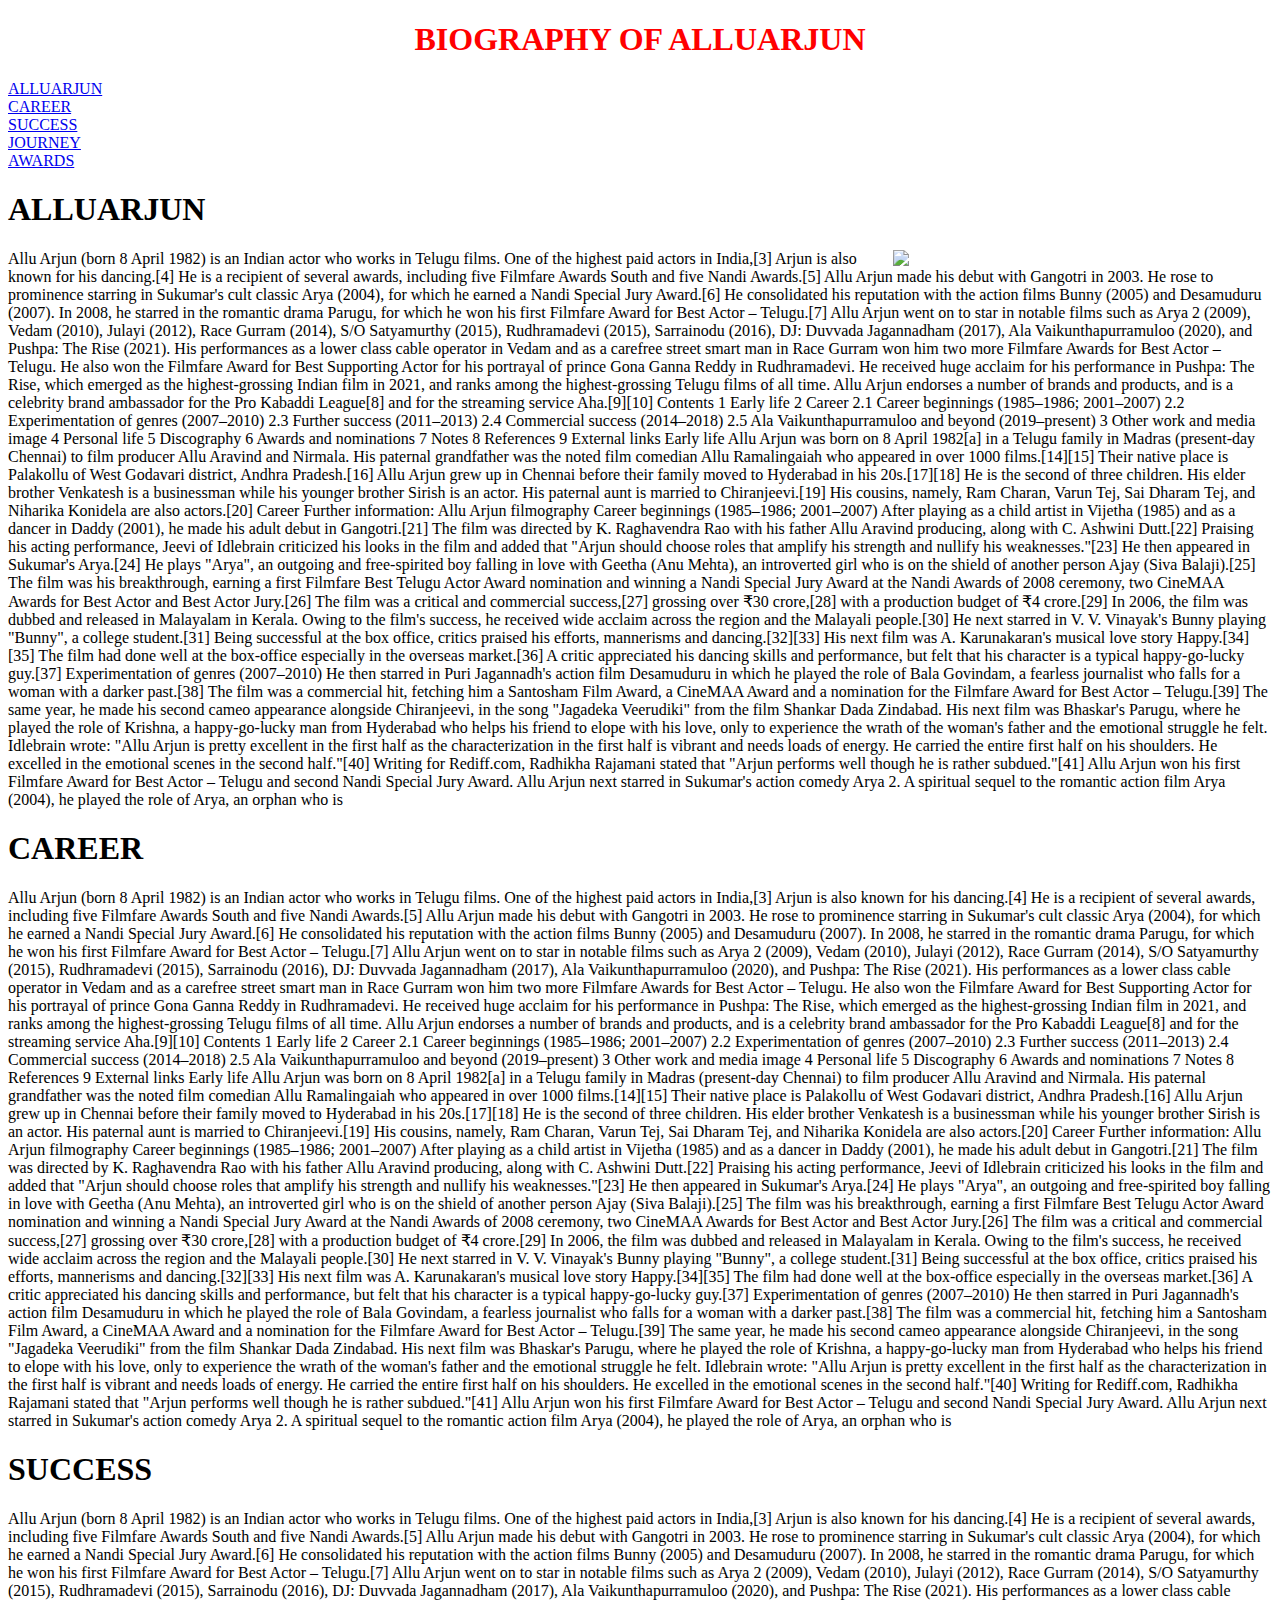
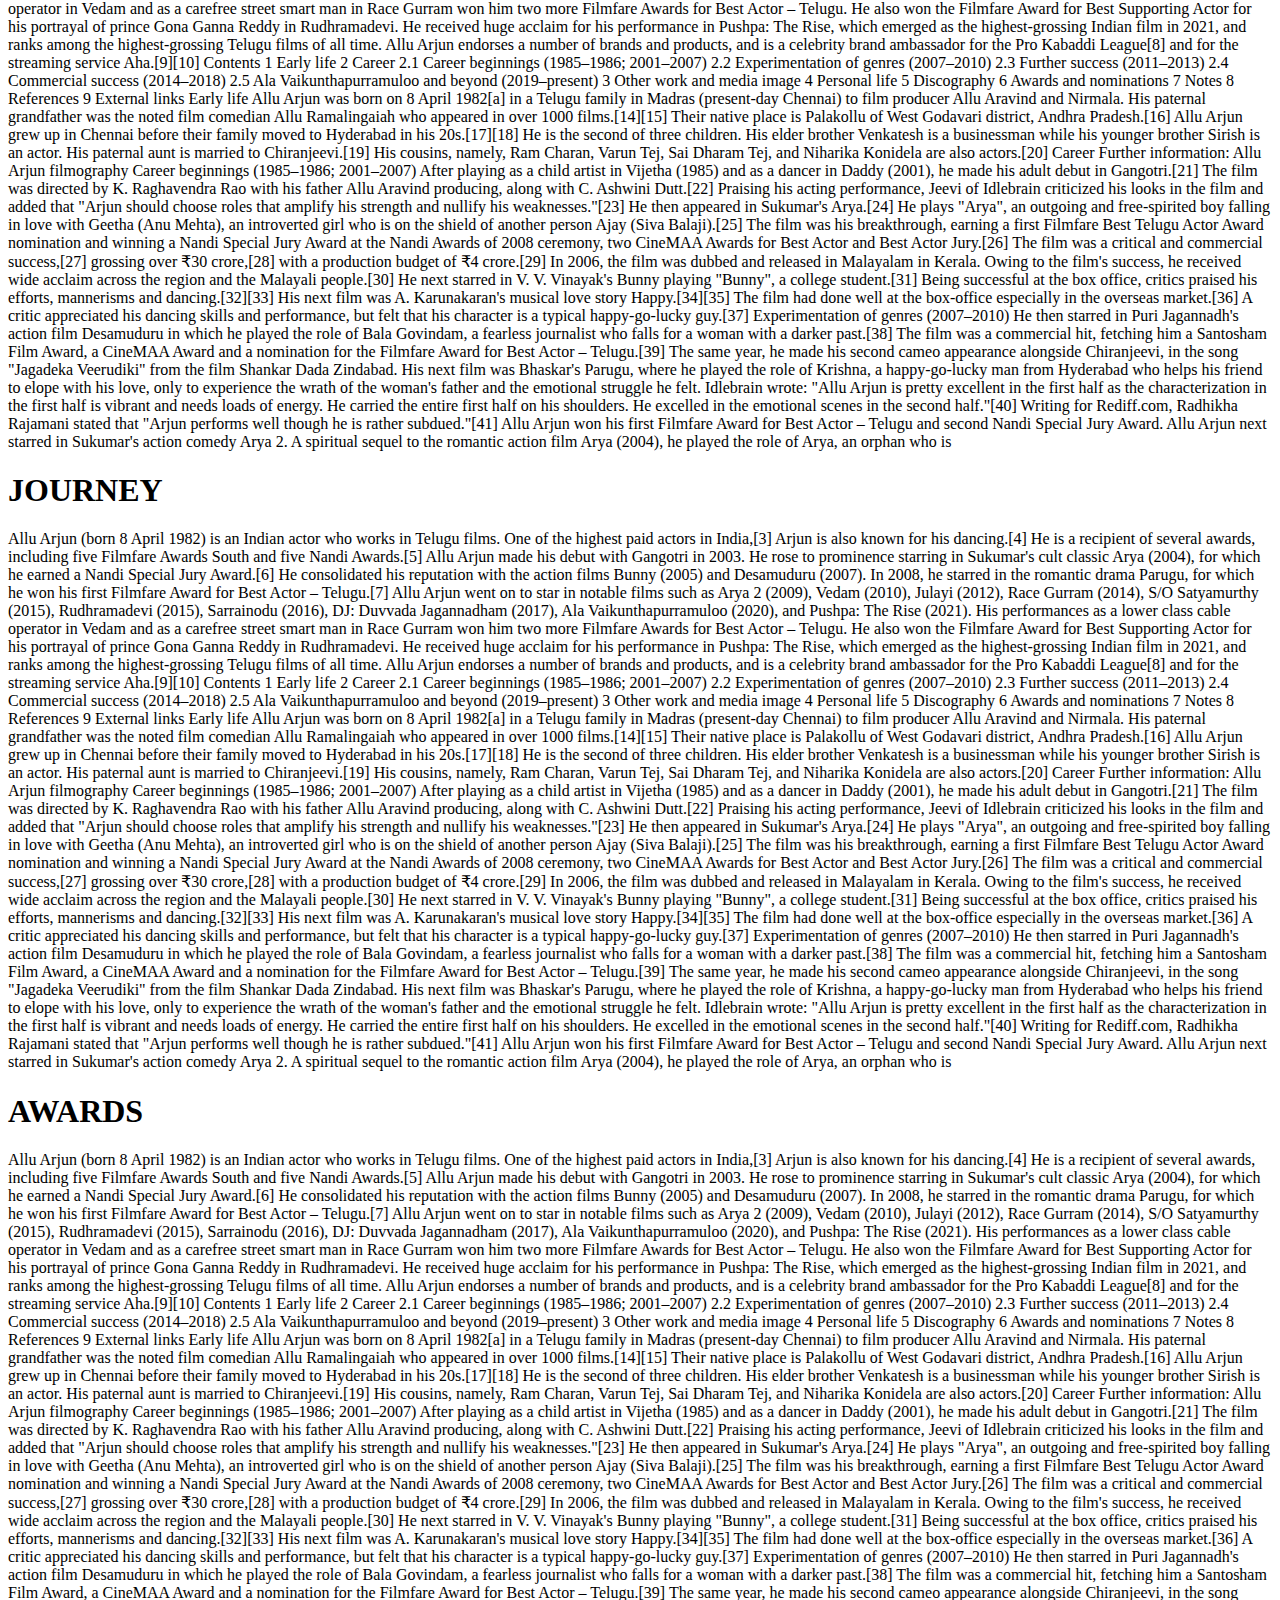
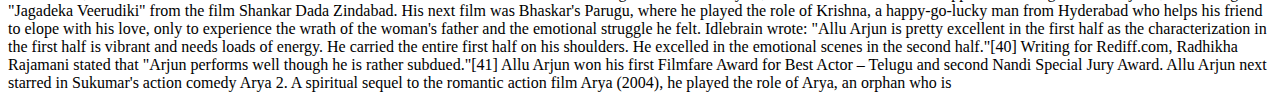
==== alluarjun.html @ 96088065 "first-task" ====
<!DOCTYPE html>
<html>
<head>
	<meta charset="utf-8">
	<meta name="viewport" content="width=device-width, initial-scale=1">
	<title></title>
</head>
<body>
	<h1 style="color: red;" align="center">BIOGRAPHY OF ALLUARJUN</h1>
	<a href="#ALLUARJUN">ALLUARJUN</a><br/>
	<a href="#CAREER">CAREER</a><br/>
	<a href="#SUCCESS">SUCCESS</a><br/>
	<a href="#JOURNEY">JOURNEY</a><br/>
	<a href="#AWARDS">AWARDS</a><br/>
	<P><h1 id="ALLUARJUN">ALLUARJUN</h1><img src="https://www.leoranews.com/wp-content/uploads/2019/12/allu-arjun-001.jpg"/width="30%" align="right">Allu Arjun (born 8 April 1982) is an Indian actor who works in Telugu films. One of the highest paid actors in India,[3] Arjun is also known for his dancing.[4] He is a recipient of several awards, including five Filmfare Awards South and five Nandi Awards.[5]

Allu Arjun made his debut with Gangotri in 2003. He rose to prominence starring in Sukumar's cult classic Arya (2004), for which he earned a Nandi Special Jury Award.[6] He consolidated his reputation with the action films Bunny (2005) and Desamuduru (2007). In 2008, he starred in the romantic drama Parugu, for which he won his first Filmfare Award for Best Actor – Telugu.[7]

Allu Arjun went on to star in notable films such as Arya 2 (2009), Vedam (2010), Julayi (2012), Race Gurram (2014), S/O Satyamurthy (2015), Rudhramadevi (2015), Sarrainodu (2016), DJ: Duvvada Jagannadham (2017), Ala Vaikunthapurramuloo (2020), and Pushpa: The Rise (2021). His performances as a lower class cable operator in Vedam and as a carefree street smart man in Race Gurram won him two more Filmfare Awards for Best Actor – Telugu. He also won the Filmfare Award for Best Supporting Actor for his portrayal of prince Gona Ganna Reddy in Rudhramadevi. He received huge acclaim for his performance in Pushpa: The Rise, which emerged as the highest-grossing Indian film in 2021, and ranks among the highest-grossing Telugu films of all time.

Allu Arjun endorses a number of brands and products, and is a celebrity brand ambassador for the Pro Kabaddi League[8] and for the streaming service Aha.[9][10]


Contents
1	Early life
2	Career
2.1	Career beginnings (1985–1986; 2001–2007)
2.2	Experimentation of genres (2007–2010)
2.3	Further success (2011–2013)
2.4	Commercial success (2014–2018)
2.5	Ala Vaikunthapurramuloo and beyond (2019–present)
3	Other work and media image
4	Personal life
5	Discography
6	Awards and nominations
7	Notes
8	References
9	External links
Early life
Allu Arjun was born on 8 April 1982[a] in a Telugu family in Madras (present-day Chennai) to film producer Allu Aravind and Nirmala. His paternal grandfather was the noted film comedian Allu Ramalingaiah who appeared in over 1000 films.[14][15] Their native place is Palakollu of West Godavari district, Andhra Pradesh.[16] Allu Arjun grew up in Chennai before their family moved to Hyderabad in his 20s.[17][18]

He is the second of three children. His elder brother Venkatesh is a businessman while his younger brother Sirish is an actor. His paternal aunt is married to Chiranjeevi.[19] His cousins, namely, Ram Charan, Varun Tej, Sai Dharam Tej, and Niharika Konidela are also actors.[20]

Career
Further information: Allu Arjun filmography
Career beginnings (1985–1986; 2001–2007)
After playing as a child artist in Vijetha (1985) and as a dancer in Daddy (2001), he made his adult debut in Gangotri.[21] The film was directed by K. Raghavendra Rao with his father Allu Aravind producing, along with C. Ashwini Dutt.[22] Praising his acting performance, Jeevi of Idlebrain criticized his looks in the film and added that "Arjun should choose roles that amplify his strength and nullify his weaknesses."[23] He then appeared in Sukumar's Arya.[24] He plays "Arya", an outgoing and free-spirited boy falling in love with Geetha (Anu Mehta), an introverted girl who is on the shield of another person Ajay (Siva Balaji).[25] The film was his breakthrough, earning a first Filmfare Best Telugu Actor Award nomination and winning a Nandi Special Jury Award at the Nandi Awards of 2008 ceremony, two CineMAA Awards for Best Actor and Best Actor Jury.[26] The film was a critical and commercial success,[27] grossing over ₹30 crore,[28] with a production budget of ₹4 crore.[29] In 2006, the film was dubbed and released in Malayalam in Kerala. Owing to the film's success, he received wide acclaim across the region and the Malayali people.[30]

He next starred in V. V. Vinayak's Bunny playing "Bunny", a college student.[31] Being successful at the box office, critics praised his efforts, mannerisms and dancing.[32][33] His next film was A. Karunakaran's musical love story Happy.[34][35] The film had done well at the box-office especially in the overseas market.[36] A critic appreciated his dancing skills and performance, but felt that his character is a typical happy-go-lucky guy.[37]

Experimentation of genres (2007–2010)
He then starred in Puri Jagannadh's action film Desamuduru in which he played the role of Bala Govindam, a fearless journalist who falls for a woman with a darker past.[38] The film was a commercial hit, fetching him a Santosham Film Award, a CineMAA Award and a nomination for the Filmfare Award for Best Actor – Telugu.[39] The same year, he made his second cameo appearance alongside Chiranjeevi, in the song "Jagadeka Veerudiki" from the film Shankar Dada Zindabad.

His next film was Bhaskar's Parugu, where he played the role of Krishna, a happy-go-lucky man from Hyderabad who helps his friend to elope with his love, only to experience the wrath of the woman's father and the emotional struggle he felt. Idlebrain wrote: "Allu Arjun is pretty excellent in the first half as the characterization in the first half is vibrant and needs loads of energy. He carried the entire first half on his shoulders. He excelled in the emotional scenes in the second half."[40] Writing for Rediff.com, Radhikha Rajamani stated that "Arjun performs well though he is rather subdued."[41] Allu Arjun won his first Filmfare Award for Best Actor – Telugu and second Nandi Special Jury Award.

Allu Arjun next starred in Sukumar's action comedy Arya 2. A spiritual sequel to the romantic action film Arya (2004), he played the role of Arya, an orphan who is</P>
	<P><h1 id="CAREER">CAREER</h1>Allu Arjun (born 8 April 1982) is an Indian actor who works in Telugu films. One of the highest paid actors in India,[3] Arjun is also known for his dancing.[4] He is a recipient of several awards, including five Filmfare Awards South and five Nandi Awards.[5]

Allu Arjun made his debut with Gangotri in 2003. He rose to prominence starring in Sukumar's cult classic Arya (2004), for which he earned a Nandi Special Jury Award.[6] He consolidated his reputation with the action films Bunny (2005) and Desamuduru (2007). In 2008, he starred in the romantic drama Parugu, for which he won his first Filmfare Award for Best Actor – Telugu.[7]

Allu Arjun went on to star in notable films such as Arya 2 (2009), Vedam (2010), Julayi (2012), Race Gurram (2014), S/O Satyamurthy (2015), Rudhramadevi (2015), Sarrainodu (2016), DJ: Duvvada Jagannadham (2017), Ala Vaikunthapurramuloo (2020), and Pushpa: The Rise (2021). His performances as a lower class cable operator in Vedam and as a carefree street smart man in Race Gurram won him two more Filmfare Awards for Best Actor – Telugu. He also won the Filmfare Award for Best Supporting Actor for his portrayal of prince Gona Ganna Reddy in Rudhramadevi. He received huge acclaim for his performance in Pushpa: The Rise, which emerged as the highest-grossing Indian film in 2021, and ranks among the highest-grossing Telugu films of all time.

Allu Arjun endorses a number of brands and products, and is a celebrity brand ambassador for the Pro Kabaddi League[8] and for the streaming service Aha.[9][10]


Contents
1	Early life
2	Career
2.1	Career beginnings (1985–1986; 2001–2007)
2.2	Experimentation of genres (2007–2010)
2.3	Further success (2011–2013)
2.4	Commercial success (2014–2018)
2.5	Ala Vaikunthapurramuloo and beyond (2019–present)
3	Other work and media image
4	Personal life
5	Discography
6	Awards and nominations
7	Notes
8	References
9	External links
Early life
Allu Arjun was born on 8 April 1982[a] in a Telugu family in Madras (present-day Chennai) to film producer Allu Aravind and Nirmala. His paternal grandfather was the noted film comedian Allu Ramalingaiah who appeared in over 1000 films.[14][15] Their native place is Palakollu of West Godavari district, Andhra Pradesh.[16] Allu Arjun grew up in Chennai before their family moved to Hyderabad in his 20s.[17][18]

He is the second of three children. His elder brother Venkatesh is a businessman while his younger brother Sirish is an actor. His paternal aunt is married to Chiranjeevi.[19] His cousins, namely, Ram Charan, Varun Tej, Sai Dharam Tej, and Niharika Konidela are also actors.[20]

Career
Further information: Allu Arjun filmography
Career beginnings (1985–1986; 2001–2007)
After playing as a child artist in Vijetha (1985) and as a dancer in Daddy (2001), he made his adult debut in Gangotri.[21] The film was directed by K. Raghavendra Rao with his father Allu Aravind producing, along with C. Ashwini Dutt.[22] Praising his acting performance, Jeevi of Idlebrain criticized his looks in the film and added that "Arjun should choose roles that amplify his strength and nullify his weaknesses."[23] He then appeared in Sukumar's Arya.[24] He plays "Arya", an outgoing and free-spirited boy falling in love with Geetha (Anu Mehta), an introverted girl who is on the shield of another person Ajay (Siva Balaji).[25] The film was his breakthrough, earning a first Filmfare Best Telugu Actor Award nomination and winning a Nandi Special Jury Award at the Nandi Awards of 2008 ceremony, two CineMAA Awards for Best Actor and Best Actor Jury.[26] The film was a critical and commercial success,[27] grossing over ₹30 crore,[28] with a production budget of ₹4 crore.[29] In 2006, the film was dubbed and released in Malayalam in Kerala. Owing to the film's success, he received wide acclaim across the region and the Malayali people.[30]

He next starred in V. V. Vinayak's Bunny playing "Bunny", a college student.[31] Being successful at the box office, critics praised his efforts, mannerisms and dancing.[32][33] His next film was A. Karunakaran's musical love story Happy.[34][35] The film had done well at the box-office especially in the overseas market.[36] A critic appreciated his dancing skills and performance, but felt that his character is a typical happy-go-lucky guy.[37]

Experimentation of genres (2007–2010)
He then starred in Puri Jagannadh's action film Desamuduru in which he played the role of Bala Govindam, a fearless journalist who falls for a woman with a darker past.[38] The film was a commercial hit, fetching him a Santosham Film Award, a CineMAA Award and a nomination for the Filmfare Award for Best Actor – Telugu.[39] The same year, he made his second cameo appearance alongside Chiranjeevi, in the song "Jagadeka Veerudiki" from the film Shankar Dada Zindabad.

His next film was Bhaskar's Parugu, where he played the role of Krishna, a happy-go-lucky man from Hyderabad who helps his friend to elope with his love, only to experience the wrath of the woman's father and the emotional struggle he felt. Idlebrain wrote: "Allu Arjun is pretty excellent in the first half as the characterization in the first half is vibrant and needs loads of energy. He carried the entire first half on his shoulders. He excelled in the emotional scenes in the second half."[40] Writing for Rediff.com, Radhikha Rajamani stated that "Arjun performs well though he is rather subdued."[41] Allu Arjun won his first Filmfare Award for Best Actor – Telugu and second Nandi Special Jury Award.

Allu Arjun next starred in Sukumar's action comedy Arya 2. A spiritual sequel to the romantic action film Arya (2004), he played the role of Arya, an orphan who is</P>
	<P><h1 id="SUCCESS">SUCCESS</h1>Allu Arjun (born 8 April 1982) is an Indian actor who works in Telugu films. One of the highest paid actors in India,[3] Arjun is also known for his dancing.[4] He is a recipient of several awards, including five Filmfare Awards South and five Nandi Awards.[5]

Allu Arjun made his debut with Gangotri in 2003. He rose to prominence starring in Sukumar's cult classic Arya (2004), for which he earned a Nandi Special Jury Award.[6] He consolidated his reputation with the action films Bunny (2005) and Desamuduru (2007). In 2008, he starred in the romantic drama Parugu, for which he won his first Filmfare Award for Best Actor – Telugu.[7]

Allu Arjun went on to star in notable films such as Arya 2 (2009), Vedam (2010), Julayi (2012), Race Gurram (2014), S/O Satyamurthy (2015), Rudhramadevi (2015), Sarrainodu (2016), DJ: Duvvada Jagannadham (2017), Ala Vaikunthapurramuloo (2020), and Pushpa: The Rise (2021). His performances as a lower class cable operator in Vedam and as a carefree street smart man in Race Gurram won him two more Filmfare Awards for Best Actor – Telugu. He also won the Filmfare Award for Best Supporting Actor for his portrayal of prince Gona Ganna Reddy in Rudhramadevi. He received huge acclaim for his performance in Pushpa: The Rise, which emerged as the highest-grossing Indian film in 2021, and ranks among the highest-grossing Telugu films of all time.

Allu Arjun endorses a number of brands and products, and is a celebrity brand ambassador for the Pro Kabaddi League[8] and for the streaming service Aha.[9][10]


Contents
1	Early life
2	Career
2.1	Career beginnings (1985–1986; 2001–2007)
2.2	Experimentation of genres (2007–2010)
2.3	Further success (2011–2013)
2.4	Commercial success (2014–2018)
2.5	Ala Vaikunthapurramuloo and beyond (2019–present)
3	Other work and media image
4	Personal life
5	Discography
6	Awards and nominations
7	Notes
8	References
9	External links
Early life
Allu Arjun was born on 8 April 1982[a] in a Telugu family in Madras (present-day Chennai) to film producer Allu Aravind and Nirmala. His paternal grandfather was the noted film comedian Allu Ramalingaiah who appeared in over 1000 films.[14][15] Their native place is Palakollu of West Godavari district, Andhra Pradesh.[16] Allu Arjun grew up in Chennai before their family moved to Hyderabad in his 20s.[17][18]

He is the second of three children. His elder brother Venkatesh is a businessman while his younger brother Sirish is an actor. His paternal aunt is married to Chiranjeevi.[19] His cousins, namely, Ram Charan, Varun Tej, Sai Dharam Tej, and Niharika Konidela are also actors.[20]

Career
Further information: Allu Arjun filmography
Career beginnings (1985–1986; 2001–2007)
After playing as a child artist in Vijetha (1985) and as a dancer in Daddy (2001), he made his adult debut in Gangotri.[21] The film was directed by K. Raghavendra Rao with his father Allu Aravind producing, along with C. Ashwini Dutt.[22] Praising his acting performance, Jeevi of Idlebrain criticized his looks in the film and added that "Arjun should choose roles that amplify his strength and nullify his weaknesses."[23] He then appeared in Sukumar's Arya.[24] He plays "Arya", an outgoing and free-spirited boy falling in love with Geetha (Anu Mehta), an introverted girl who is on the shield of another person Ajay (Siva Balaji).[25] The film was his breakthrough, earning a first Filmfare Best Telugu Actor Award nomination and winning a Nandi Special Jury Award at the Nandi Awards of 2008 ceremony, two CineMAA Awards for Best Actor and Best Actor Jury.[26] The film was a critical and commercial success,[27] grossing over ₹30 crore,[28] with a production budget of ₹4 crore.[29] In 2006, the film was dubbed and released in Malayalam in Kerala. Owing to the film's success, he received wide acclaim across the region and the Malayali people.[30]

He next starred in V. V. Vinayak's Bunny playing "Bunny", a college student.[31] Being successful at the box office, critics praised his efforts, mannerisms and dancing.[32][33] His next film was A. Karunakaran's musical love story Happy.[34][35] The film had done well at the box-office especially in the overseas market.[36] A critic appreciated his dancing skills and performance, but felt that his character is a typical happy-go-lucky guy.[37]

Experimentation of genres (2007–2010)
He then starred in Puri Jagannadh's action film Desamuduru in which he played the role of Bala Govindam, a fearless journalist who falls for a woman with a darker past.[38] The film was a commercial hit, fetching him a Santosham Film Award, a CineMAA Award and a nomination for the Filmfare Award for Best Actor – Telugu.[39] The same year, he made his second cameo appearance alongside Chiranjeevi, in the song "Jagadeka Veerudiki" from the film Shankar Dada Zindabad.

His next film was Bhaskar's Parugu, where he played the role of Krishna, a happy-go-lucky man from Hyderabad who helps his friend to elope with his love, only to experience the wrath of the woman's father and the emotional struggle he felt. Idlebrain wrote: "Allu Arjun is pretty excellent in the first half as the characterization in the first half is vibrant and needs loads of energy. He carried the entire first half on his shoulders. He excelled in the emotional scenes in the second half."[40] Writing for Rediff.com, Radhikha Rajamani stated that "Arjun performs well though he is rather subdued."[41] Allu Arjun won his first Filmfare Award for Best Actor – Telugu and second Nandi Special Jury Award.

Allu Arjun next starred in Sukumar's action comedy Arya 2. A spiritual sequel to the romantic action film Arya (2004), he played the role of Arya, an orphan who is</P>
	<P><h1 id="JOURNEY">JOURNEY</h1>Allu Arjun (born 8 April 1982) is an Indian actor who works in Telugu films. One of the highest paid actors in India,[3] Arjun is also known for his dancing.[4] He is a recipient of several awards, including five Filmfare Awards South and five Nandi Awards.[5]

Allu Arjun made his debut with Gangotri in 2003. He rose to prominence starring in Sukumar's cult classic Arya (2004), for which he earned a Nandi Special Jury Award.[6] He consolidated his reputation with the action films Bunny (2005) and Desamuduru (2007). In 2008, he starred in the romantic drama Parugu, for which he won his first Filmfare Award for Best Actor – Telugu.[7]

Allu Arjun went on to star in notable films such as Arya 2 (2009), Vedam (2010), Julayi (2012), Race Gurram (2014), S/O Satyamurthy (2015), Rudhramadevi (2015), Sarrainodu (2016), DJ: Duvvada Jagannadham (2017), Ala Vaikunthapurramuloo (2020), and Pushpa: The Rise (2021). His performances as a lower class cable operator in Vedam and as a carefree street smart man in Race Gurram won him two more Filmfare Awards for Best Actor – Telugu. He also won the Filmfare Award for Best Supporting Actor for his portrayal of prince Gona Ganna Reddy in Rudhramadevi. He received huge acclaim for his performance in Pushpa: The Rise, which emerged as the highest-grossing Indian film in 2021, and ranks among the highest-grossing Telugu films of all time.

Allu Arjun endorses a number of brands and products, and is a celebrity brand ambassador for the Pro Kabaddi League[8] and for the streaming service Aha.[9][10]


Contents
1	Early life
2	Career
2.1	Career beginnings (1985–1986; 2001–2007)
2.2	Experimentation of genres (2007–2010)
2.3	Further success (2011–2013)
2.4	Commercial success (2014–2018)
2.5	Ala Vaikunthapurramuloo and beyond (2019–present)
3	Other work and media image
4	Personal life
5	Discography
6	Awards and nominations
7	Notes
8	References
9	External links
Early life
Allu Arjun was born on 8 April 1982[a] in a Telugu family in Madras (present-day Chennai) to film producer Allu Aravind and Nirmala. His paternal grandfather was the noted film comedian Allu Ramalingaiah who appeared in over 1000 films.[14][15] Their native place is Palakollu of West Godavari district, Andhra Pradesh.[16] Allu Arjun grew up in Chennai before their family moved to Hyderabad in his 20s.[17][18]

He is the second of three children. His elder brother Venkatesh is a businessman while his younger brother Sirish is an actor. His paternal aunt is married to Chiranjeevi.[19] His cousins, namely, Ram Charan, Varun Tej, Sai Dharam Tej, and Niharika Konidela are also actors.[20]

Career
Further information: Allu Arjun filmography
Career beginnings (1985–1986; 2001–2007)
After playing as a child artist in Vijetha (1985) and as a dancer in Daddy (2001), he made his adult debut in Gangotri.[21] The film was directed by K. Raghavendra Rao with his father Allu Aravind producing, along with C. Ashwini Dutt.[22] Praising his acting performance, Jeevi of Idlebrain criticized his looks in the film and added that "Arjun should choose roles that amplify his strength and nullify his weaknesses."[23] He then appeared in Sukumar's Arya.[24] He plays "Arya", an outgoing and free-spirited boy falling in love with Geetha (Anu Mehta), an introverted girl who is on the shield of another person Ajay (Siva Balaji).[25] The film was his breakthrough, earning a first Filmfare Best Telugu Actor Award nomination and winning a Nandi Special Jury Award at the Nandi Awards of 2008 ceremony, two CineMAA Awards for Best Actor and Best Actor Jury.[26] The film was a critical and commercial success,[27] grossing over ₹30 crore,[28] with a production budget of ₹4 crore.[29] In 2006, the film was dubbed and released in Malayalam in Kerala. Owing to the film's success, he received wide acclaim across the region and the Malayali people.[30]

He next starred in V. V. Vinayak's Bunny playing "Bunny", a college student.[31] Being successful at the box office, critics praised his efforts, mannerisms and dancing.[32][33] His next film was A. Karunakaran's musical love story Happy.[34][35] The film had done well at the box-office especially in the overseas market.[36] A critic appreciated his dancing skills and performance, but felt that his character is a typical happy-go-lucky guy.[37]

Experimentation of genres (2007–2010)
He then starred in Puri Jagannadh's action film Desamuduru in which he played the role of Bala Govindam, a fearless journalist who falls for a woman with a darker past.[38] The film was a commercial hit, fetching him a Santosham Film Award, a CineMAA Award and a nomination for the Filmfare Award for Best Actor – Telugu.[39] The same year, he made his second cameo appearance alongside Chiranjeevi, in the song "Jagadeka Veerudiki" from the film Shankar Dada Zindabad.

His next film was Bhaskar's Parugu, where he played the role of Krishna, a happy-go-lucky man from Hyderabad who helps his friend to elope with his love, only to experience the wrath of the woman's father and the emotional struggle he felt. Idlebrain wrote: "Allu Arjun is pretty excellent in the first half as the characterization in the first half is vibrant and needs loads of energy. He carried the entire first half on his shoulders. He excelled in the emotional scenes in the second half."[40] Writing for Rediff.com, Radhikha Rajamani stated that "Arjun performs well though he is rather subdued."[41] Allu Arjun won his first Filmfare Award for Best Actor – Telugu and second Nandi Special Jury Award.

Allu Arjun next starred in Sukumar's action comedy Arya 2. A spiritual sequel to the romantic action film Arya (2004), he played the role of Arya, an orphan who is</P>
	<P><h1 id="AWARDS">AWARDS</h1>Allu Arjun (born 8 April 1982) is an Indian actor who works in Telugu films. One of the highest paid actors in India,[3] Arjun is also known for his dancing.[4] He is a recipient of several awards, including five Filmfare Awards South and five Nandi Awards.[5]

Allu Arjun made his debut with Gangotri in 2003. He rose to prominence starring in Sukumar's cult classic Arya (2004), for which he earned a Nandi Special Jury Award.[6] He consolidated his reputation with the action films Bunny (2005) and Desamuduru (2007). In 2008, he starred in the romantic drama Parugu, for which he won his first Filmfare Award for Best Actor – Telugu.[7]

Allu Arjun went on to star in notable films such as Arya 2 (2009), Vedam (2010), Julayi (2012), Race Gurram (2014), S/O Satyamurthy (2015), Rudhramadevi (2015), Sarrainodu (2016), DJ: Duvvada Jagannadham (2017), Ala Vaikunthapurramuloo (2020), and Pushpa: The Rise (2021). His performances as a lower class cable operator in Vedam and as a carefree street smart man in Race Gurram won him two more Filmfare Awards for Best Actor – Telugu. He also won the Filmfare Award for Best Supporting Actor for his portrayal of prince Gona Ganna Reddy in Rudhramadevi. He received huge acclaim for his performance in Pushpa: The Rise, which emerged as the highest-grossing Indian film in 2021, and ranks among the highest-grossing Telugu films of all time.

Allu Arjun endorses a number of brands and products, and is a celebrity brand ambassador for the Pro Kabaddi League[8] and for the streaming service Aha.[9][10]


Contents
1	Early life
2	Career
2.1	Career beginnings (1985–1986; 2001–2007)
2.2	Experimentation of genres (2007–2010)
2.3	Further success (2011–2013)
2.4	Commercial success (2014–2018)
2.5	Ala Vaikunthapurramuloo and beyond (2019–present)
3	Other work and media image
4	Personal life
5	Discography
6	Awards and nominations
7	Notes
8	References
9	External links
Early life
Allu Arjun was born on 8 April 1982[a] in a Telugu family in Madras (present-day Chennai) to film producer Allu Aravind and Nirmala. His paternal grandfather was the noted film comedian Allu Ramalingaiah who appeared in over 1000 films.[14][15] Their native place is Palakollu of West Godavari district, Andhra Pradesh.[16] Allu Arjun grew up in Chennai before their family moved to Hyderabad in his 20s.[17][18]

He is the second of three children. His elder brother Venkatesh is a businessman while his younger brother Sirish is an actor. His paternal aunt is married to Chiranjeevi.[19] His cousins, namely, Ram Charan, Varun Tej, Sai Dharam Tej, and Niharika Konidela are also actors.[20]

Career
Further information: Allu Arjun filmography
Career beginnings (1985–1986; 2001–2007)
After playing as a child artist in Vijetha (1985) and as a dancer in Daddy (2001), he made his adult debut in Gangotri.[21] The film was directed by K. Raghavendra Rao with his father Allu Aravind producing, along with C. Ashwini Dutt.[22] Praising his acting performance, Jeevi of Idlebrain criticized his looks in the film and added that "Arjun should choose roles that amplify his strength and nullify his weaknesses."[23] He then appeared in Sukumar's Arya.[24] He plays "Arya", an outgoing and free-spirited boy falling in love with Geetha (Anu Mehta), an introverted girl who is on the shield of another person Ajay (Siva Balaji).[25] The film was his breakthrough, earning a first Filmfare Best Telugu Actor Award nomination and winning a Nandi Special Jury Award at the Nandi Awards of 2008 ceremony, two CineMAA Awards for Best Actor and Best Actor Jury.[26] The film was a critical and commercial success,[27] grossing over ₹30 crore,[28] with a production budget of ₹4 crore.[29] In 2006, the film was dubbed and released in Malayalam in Kerala. Owing to the film's success, he received wide acclaim across the region and the Malayali people.[30]

He next starred in V. V. Vinayak's Bunny playing "Bunny", a college student.[31] Being successful at the box office, critics praised his efforts, mannerisms and dancing.[32][33] His next film was A. Karunakaran's musical love story Happy.[34][35] The film had done well at the box-office especially in the overseas market.[36] A critic appreciated his dancing skills and performance, but felt that his character is a typical happy-go-lucky guy.[37]

Experimentation of genres (2007–2010)
He then starred in Puri Jagannadh's action film Desamuduru in which he played the role of Bala Govindam, a fearless journalist who falls for a woman with a darker past.[38] The film was a commercial hit, fetching him a Santosham Film Award, a CineMAA Award and a nomination for the Filmfare Award for Best Actor – Telugu.[39] The same year, he made his second cameo appearance alongside Chiranjeevi, in the song "Jagadeka Veerudiki" from the film Shankar Dada Zindabad.

His next film was Bhaskar's Parugu, where he played the role of Krishna, a happy-go-lucky man from Hyderabad who helps his friend to elope with his love, only to experience the wrath of the woman's father and the emotional struggle he felt. Idlebrain wrote: "Allu Arjun is pretty excellent in the first half as the characterization in the first half is vibrant and needs loads of energy. He carried the entire first half on his shoulders. He excelled in the emotional scenes in the second half."[40] Writing for Rediff.com, Radhikha Rajamani stated that "Arjun performs well though he is rather subdued."[41] Allu Arjun won his first Filmfare Award for Best Actor – Telugu and second Nandi Special Jury Award.

Allu Arjun next starred in Sukumar's action comedy Arya 2. A spiritual sequel to the romantic action film Arya (2004), he played the role of Arya, an orphan who is</P>

</body>
</html>
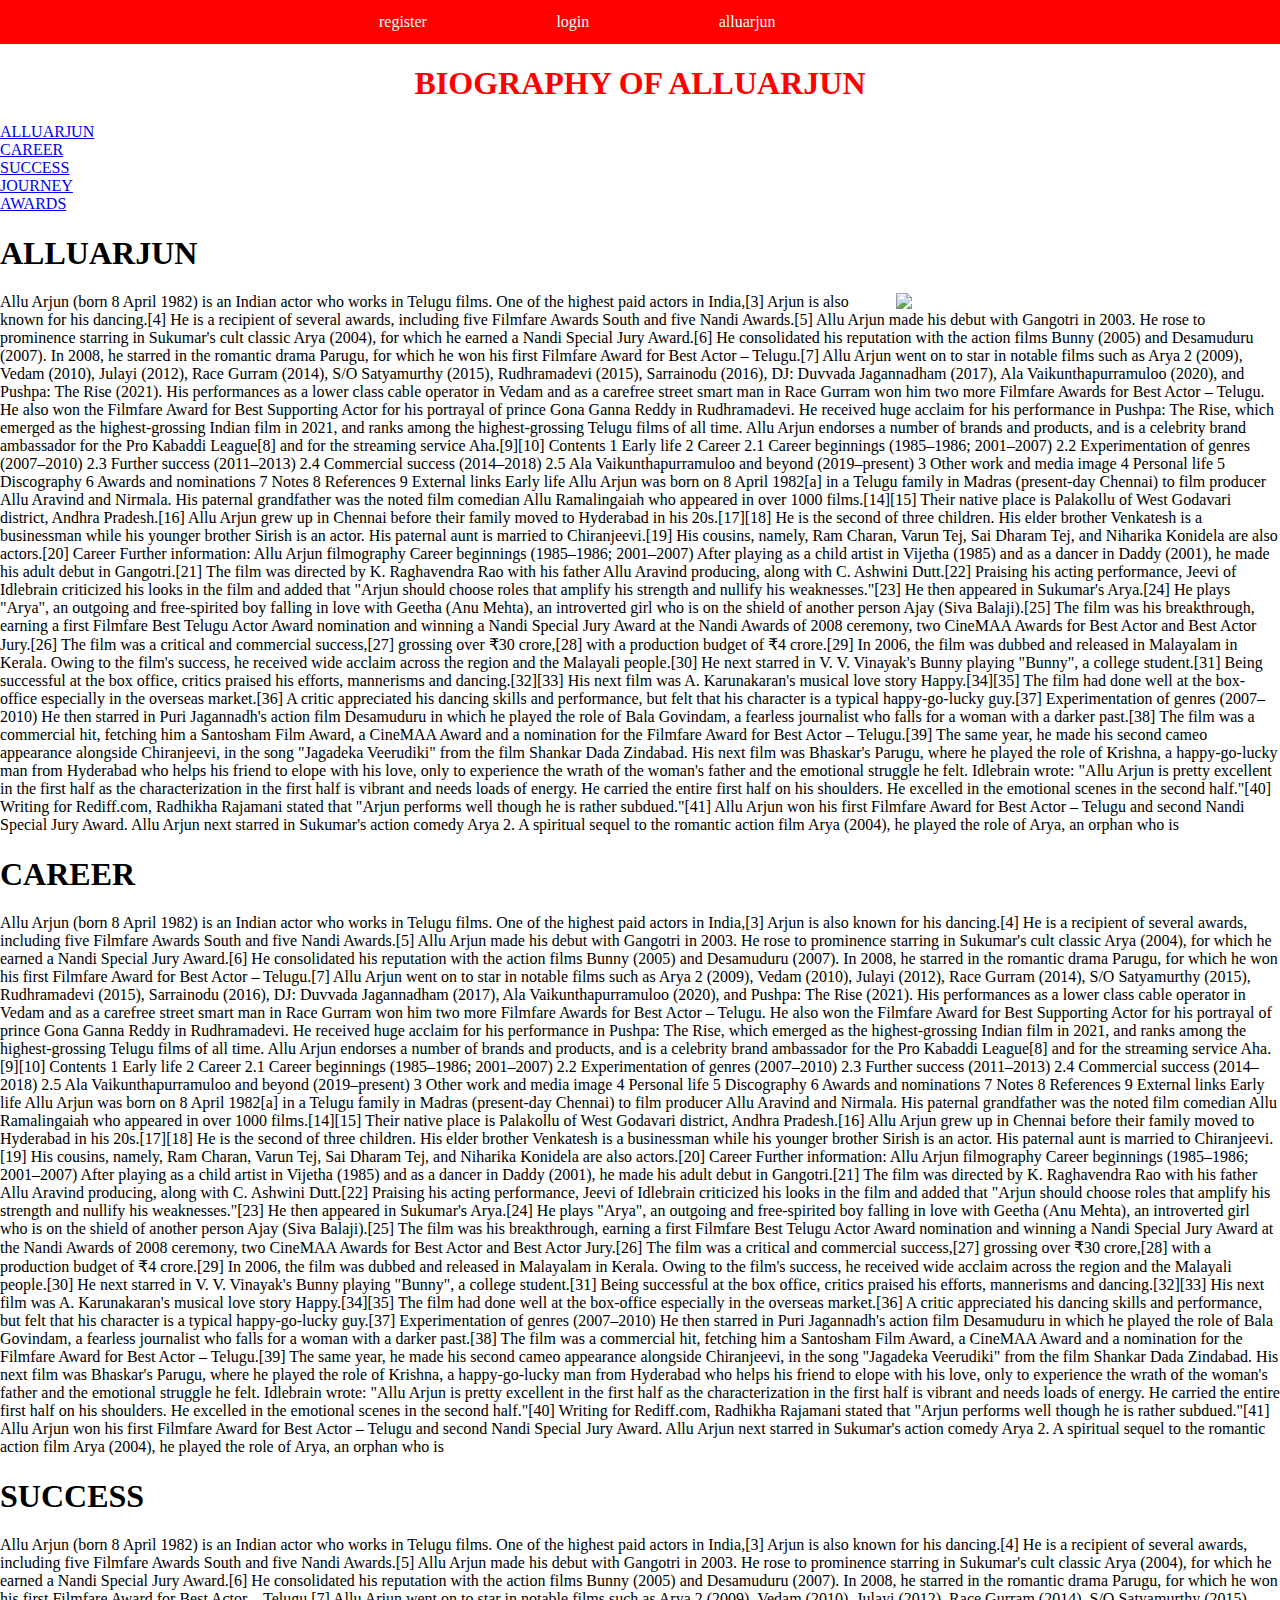
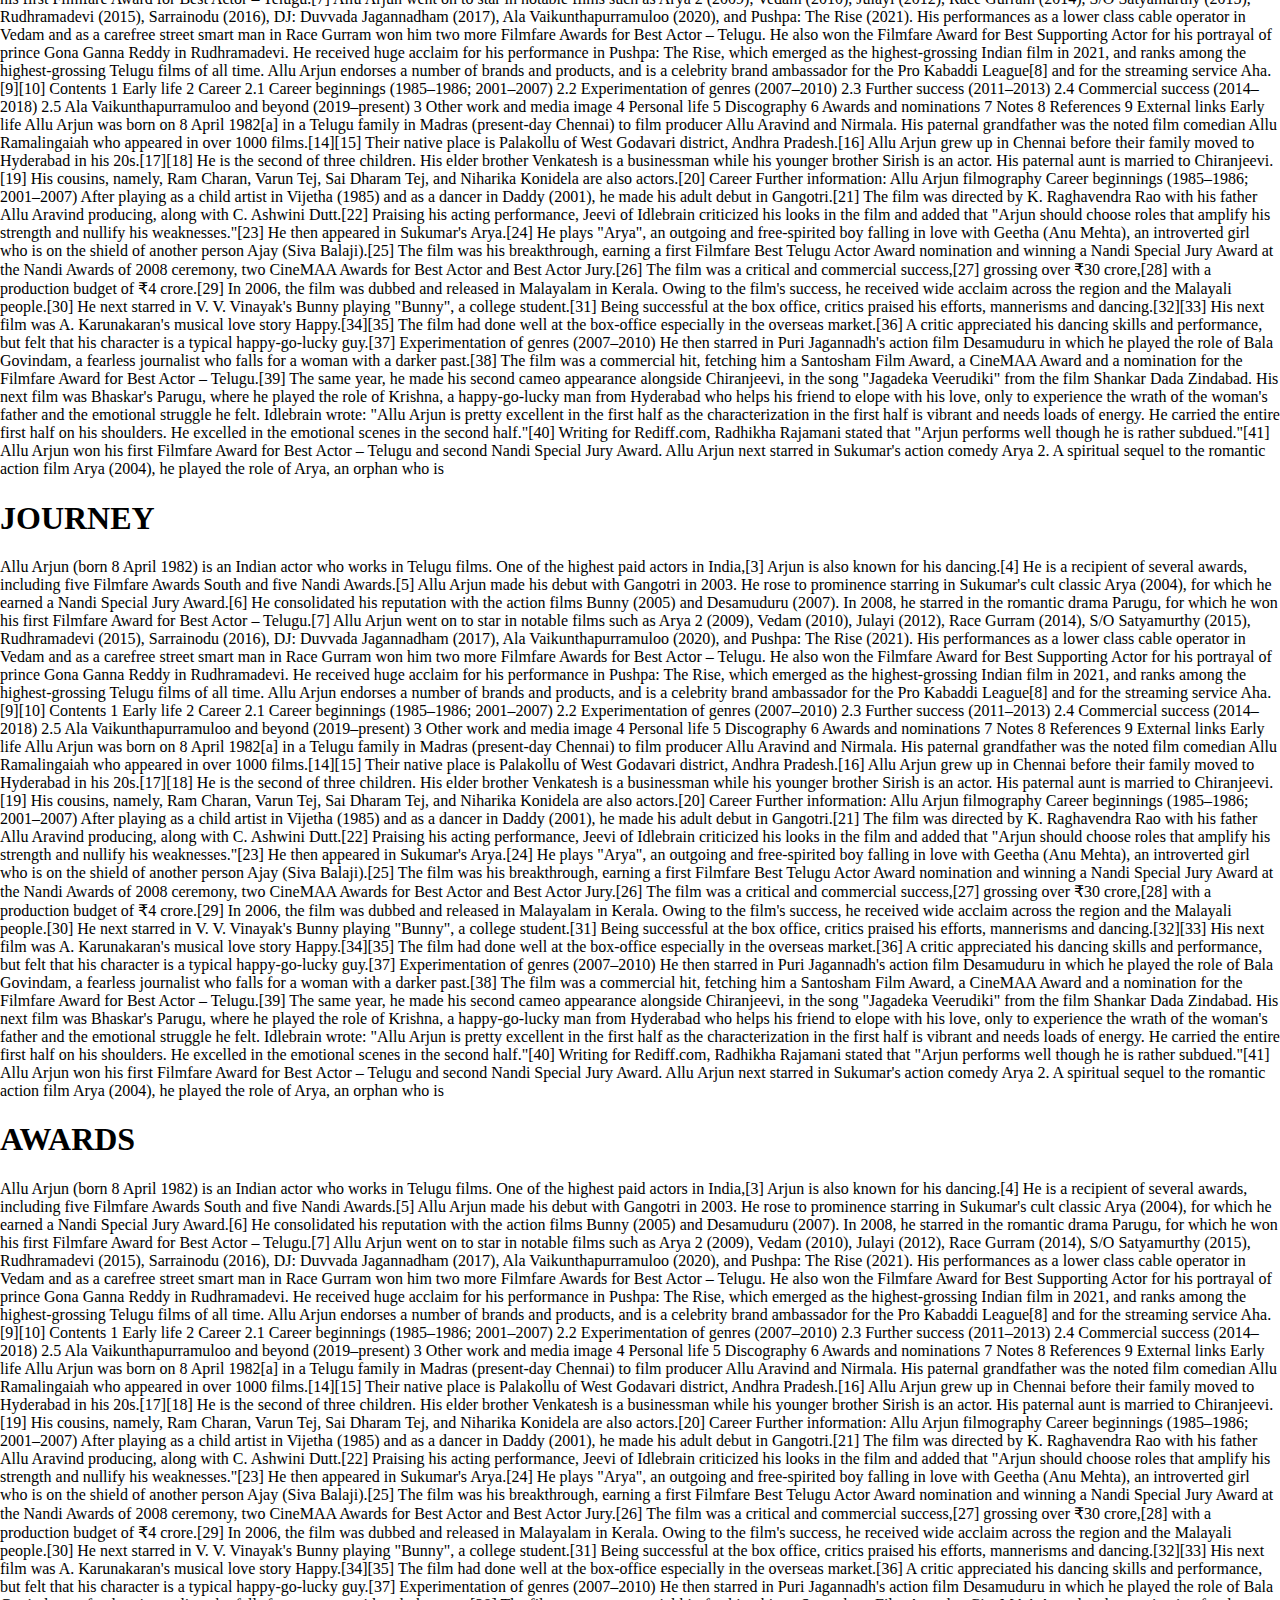
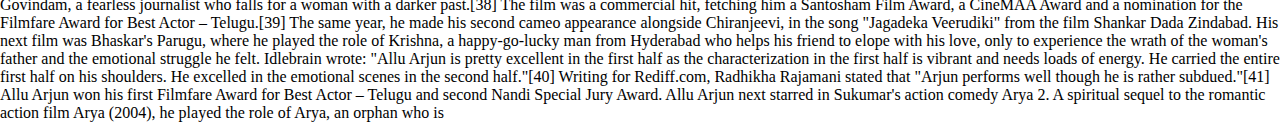
==== commit b54acf27: "learned about css" ====
--- a/alluarjun.html
+++ b/alluarjun.html
@@ -4,8 +4,14 @@
 	<meta charset="utf-8">
 	<meta name="viewport" content="width=device-width, initial-scale=1">
 	<title></title>
+	<link rel="stylesheet" href="nav.css"/>
 </head>
 <body>
+	<nav class="navbar">	
+	<a href="register.html">register</a>	
+	<a href="login.html">login</a>
+	<a href="alluarjun.html">alluarjun</a>
+</nav>
 	<h1 style="color: red;" align="center">BIOGRAPHY OF ALLUARJUN</h1>
 	<a href="#ALLUARJUN">ALLUARJUN</a><br/>
 	<a href="#CAREER">CAREER</a><br/>
--- a/nav.css
+++ b/nav.css
@@ -0,0 +1,15 @@
+body{
+			margin: 0%;
+		}
+		.navbar{
+			background-color: red;
+			padding: 1%;
+			text-align: center;
+
+		}
+		.navbar a{
+			color: white;
+			margin-right: 10%;
+			font-size: 16px;
+			text-decoration: none;
+			}